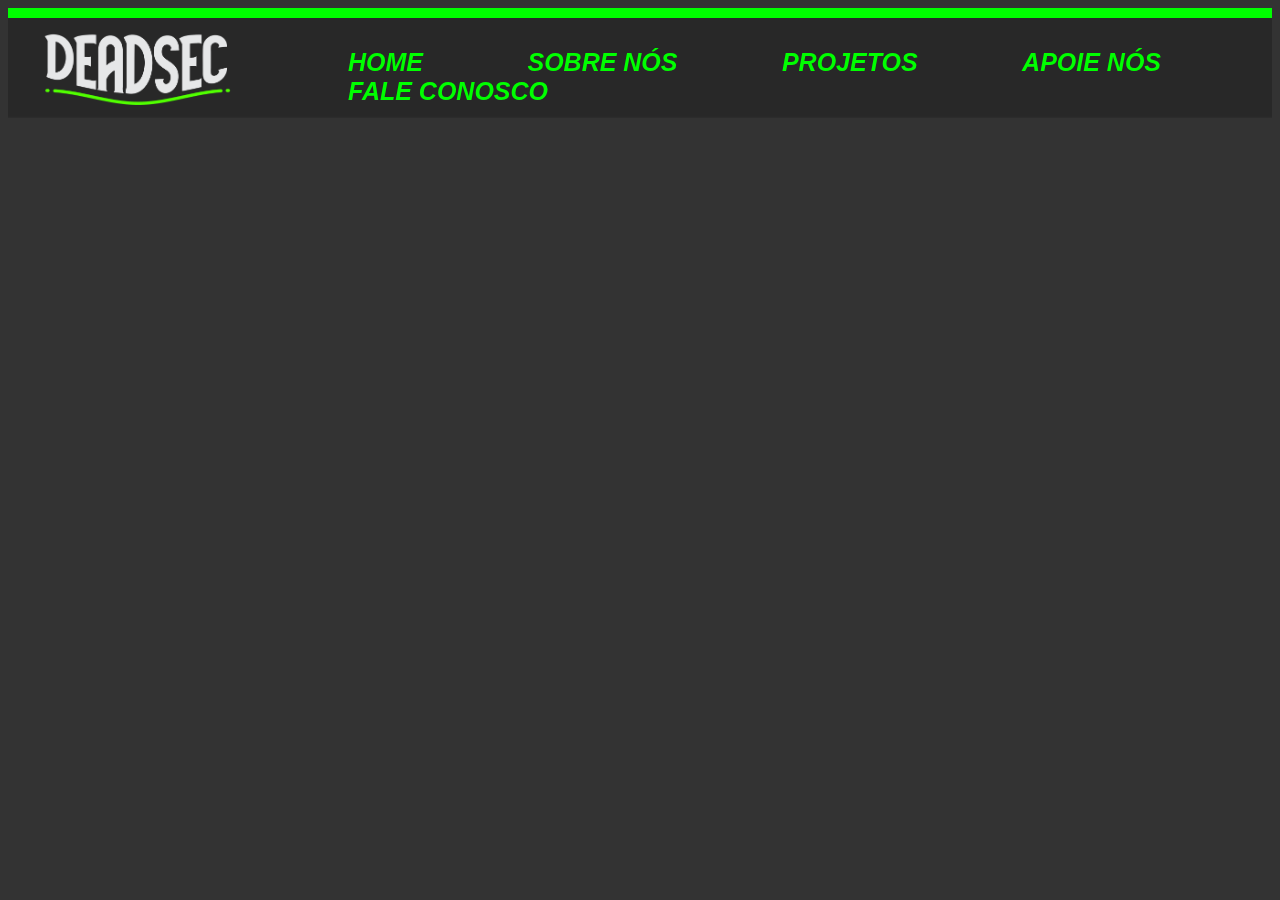
==== projetos.html @ 842b8446 "primeiras implementações" ====
<!DOCTYPE html>
<html lang="pt-br">
<head>
    <meta charset="UTF-8">
    <meta name="viewport" content="width=device-width, initial-scale=1.0">
    <link rel="stylesheet" href="css/projetos.css">
    <title>DeadSec - Projetos</title>
</head>
<body>
    <iframe src="barra.html" width="100%" height="110px" frameborder="0"></iframe>
</body>
</html>
---- css/projetos.css ----
body {
    background-color: #333333;
}
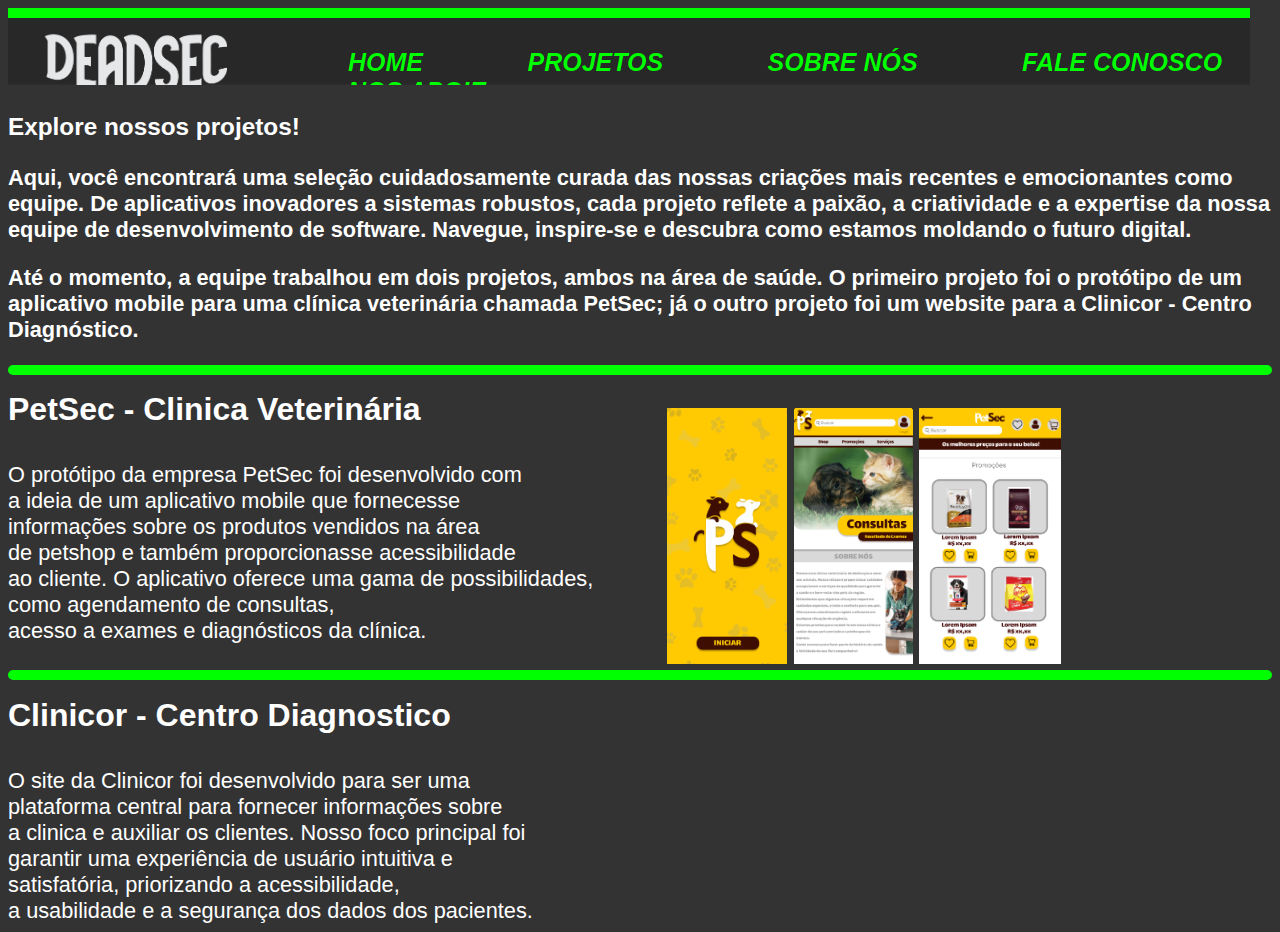
==== commit 55bcf93f: "aprimorando a tela de projetos" ====
--- a/projetos.html
+++ b/projetos.html
@@ -4,9 +4,44 @@
     <meta charset="UTF-8">
     <meta name="viewport" content="width=device-width, initial-scale=1.0">
     <link rel="stylesheet" href="css/projetos.css">
+    <link rel="shortcut icon" href="images/favicon.ico.png" type="image/x-icon">
     <title>DeadSec - Projetos</title>
 </head>
 <body>
-    <iframe src="barra.html" width="100%" height="110px" frameborder="0"></iframe>
+    
+    <iframe src="barra.html"></iframe>
+    <h1><p>Explore nossos projetos!<br></h1><h2>
+        Aqui, você encontrará uma seleção cuidadosamente curada das nossas criações mais recentes e 
+        emocionantes como equipe. De aplicativos inovadores a sistemas robustos, cada projeto reflete a paixão, a 
+        criatividade e a expertise da nossa equipe de desenvolvimento de software. Navegue, inspire-se 
+        e descubra como estamos moldando o futuro digital.</p>
+        <p>Até o momento, a equipe trabalhou em dois projetos, ambos na área de saúde.
+             O primeiro projeto foi o protótipo de um aplicativo mobile para uma clínica veterinária chamada PetSec;
+              já o outro projeto foi um website para a Clinicor - Centro Diagnóstico.
+        </p></h2>
+        <div class="card"></div>
+        <h1><pclini><strong>PetSec - Clinica Veterinária</strong></pclini></h1><br><h2p>
+            O protótipo da empresa PetSec foi desenvolvido com<br>
+            a ideia de um aplicativo mobile que fornecesse<br>
+            informações sobre os produtos vendidos na área <br>
+            de petshop e também proporcionasse acessibilidade<br>
+            ao cliente. O aplicativo oferece uma gama de possibilidades,<br>
+            como agendamento de consultas,<br> 
+            acesso a exames e diagnósticos da clínica.
+            <div class="image-container">
+                <img src="images/Captura de tela 2024-05-30 142005.png" class="img1" alt="Imagem 1">
+                <img src="images/Captura de tela 2024-05-30 142049.png" class="img2" alt="Imagem 2">
+                <img src="images/Captura de tela 2024-05-30 142211.png" class="img3" alt="Imagem 3">
+            </div>
+        </h2p>
+        <div class="card"></div>
+            <h1><pclini><strong>Clinicor - Centro Diagnostico</strong></h1></pclini><br><h2p> 
+            O site da Clinicor foi desenvolvido para ser uma<br>
+            plataforma central para fornecer informações sobre<br>
+            a clinica e auxiliar os clientes. Nosso foco principal foi<br> 
+            garantir uma experiência de usuário intuitiva e<br>
+            satisfatória, priorizando a acessibilidade,<br> 
+            a usabilidade e a segurança dos dados dos pacientes.</h2p>
+            <script src="js/mudar_tema.js"></script>
 </body>
 </html>--- a/css/projetos.css
+++ b/css/projetos.css
@@ -1,3 +1,64 @@
 body {
     background-color: #333333;
+    font-family: Arial, Helvetica, sans-serif;
+}
+p {
+    color: white;
+    font-family: Arial, Helvetica, sans-serif;
+}
+h1 {
+    font-size: 1.9vw;
+    font-family: Arial, Helvetica, sans-serif;
+}
+h2 {
+    font-size: 1.7vw;
+    color: white;
+    font-family:Arial, Helvetica, sans-serif;
+}
+pclini {
+    color:white;
+    font-size: 2.5vw;
+    font-family: Arial, Helvetica, sans-serif;
+}
+h2p {
+  font-size: 1.7vw;
+  color: white;
+  font-family: Arial, Helvetica, sans-serif;
+  text-align: center;
+}
+.card {
+  border: 5px solid #00FF00;
+  border-radius: 50px;
+}
+
+iframe {
+    width:97vw; 
+    height:6vw;
+    border:0;
+}
+.image-container{
+    margin-left: 35vw;
+}
+.img1 {
+    width: auto;
+    height: 20vw;
+    right: 20vw;
+    margin-top: -30vw;
+    z-index: -5;
+    
+}
+.img2 {
+    width: auto;
+    height: 20vw;
+    margin-top: -30vw;
+    right: 20vw;
+    z-index: -5;
+   
+}
+.img3 {
+    width: auto;
+    height: 20vw;
+    right: 20vw;
+    margin-top: -30vw;
+    z-index: -5;
 }